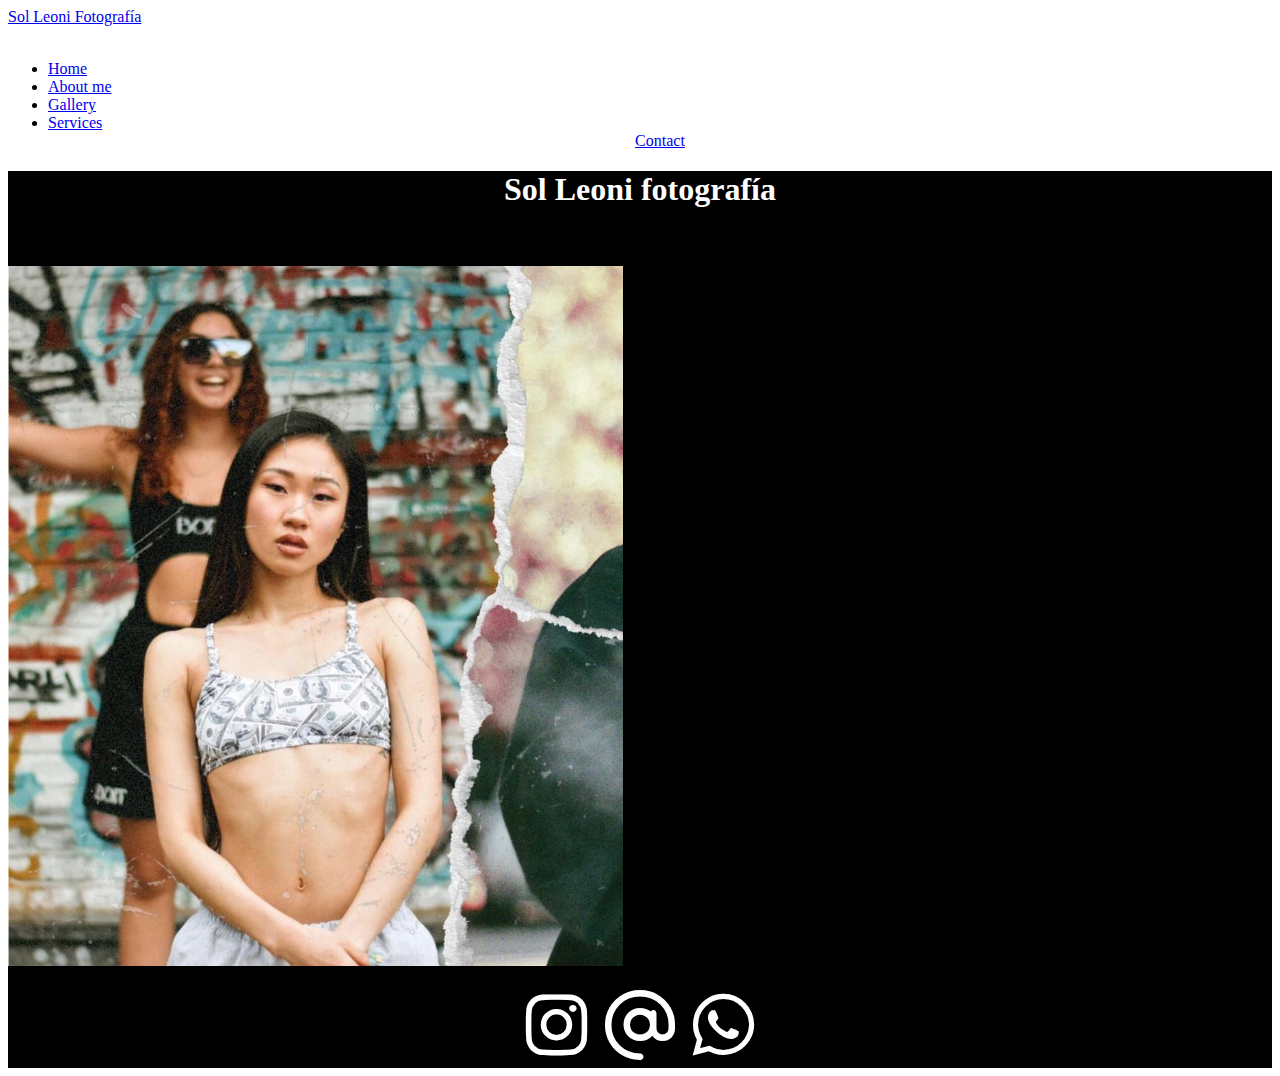
==== index.html @ e53f6728 "mi primer version" ====
<!DOCTYPE html>
<html lang="es">
<head>
    <meta charset="UTF-8">
    <meta http-equiv="X-UA-Compatible" content="IE=edge">
    <meta name="viewport" content="width=device-width, initial-scale=1.0">
    <link rel="stylesheet" href="https://cdn.jsdelivr.net/npm/bootstrap@4.6.2/dist/css/bootstrap.min.css" integrity="sha384-xOolHFLEh07PJGoPkLv1IbcEPTNtaed2xpHsD9ESMhqIYd0nLMwNLD69Npy4HI+N" crossorigin="anonymous">
    <link rel="stylesheet" href= "css/style.css">
    <link rel="stylesheet" href="https://cdnjs.cloudflare.com/ajax/libs/font-awesome/6.2.1/css/all.min.css">
    <title>Sol Leoni fotografía</title>
</head>
<body>
    <div class="conteiner-fluid header">
        <div class="row">
            <div class="col-12">
             <nav class="navbar navbar-expand-sm bg-dark navbar-dark">
                 <a class="navbar-brand" href="#">Sol Leoni Fotografía</a>
            
                <div class="carrito">
                 <i class="fa-solid fa-cart-shopping"></i>
                </div>
                    <ul class="navbar-nav">
                    <li class="nav-item home">
                        <a class="nav-link" href="./index.html">Home</a>
                      </li>
                      <li class="nav-item about-me">
                        <a class="nav-link" href="./pages/about-me.html">About me</a>
                      </li>
                      <li class="nav-item gallery">
                        <a class="nav-link" href="./pages/gallery.html">Gallery</a>
                      </li>
                      <li class="nav-item services">
                        <a class="nav-link" href="./pages/services.html">Services</a>
                      </li>
                      <li class="nav-item contact">
                        <a class="nav-link" href="./pages/contact.html">Contact</a>
                      </li>
                    </ul>
            </nav>
            </div>
        </div>
    </div> 
    <div class="conteiner-fluid">
        <div class="row">
            <main class="col-12">
            <h1>Sol Leoni fotografía</h1><br><br>
            <img class= "mx-auto d-block"  src="/WhatsApp Image 2022-12-03 at 09.14.11 (1).jpeg" alt="foto de una chica"><br><br>
            </main>
        </div>
    </div>
    <footer class="conteiner-fluid">
        <div class="row">
            <div class="col-12 social">
                <i class="fa-brands fa-instagram"></i>
                <i class="fa-regular fa-at"></i>
                <i class="fa-brands fa-whatsapp"></i>
            </div>
        </div>
    </footer>
    <script src="https://cdn.jsdelivr.net/npm/jquery@3.5.1/dist/jquery.slim.min.js" integrity="sha384-DfXdz2htPH0lsSSs5nCTpuj/zy4C+OGpamoFVy38MVBnE+IbbVYUew+OrCXaRkfj" crossorigin="anonymous"></script>
<script src="https://cdn.jsdelivr.net/npm/popper.js@1.16.1/dist/umd/popper.min.js" integrity="sha384-9/reFTGAW83EW2RDu2S0VKaIzap3H66lZH81PoYlFhbGU+6BZp6G7niu735Sk7lN" crossorigin="anonymous"></script>
<script src="https://cdn.jsdelivr.net/npm/bootstrap@4.6.2/dist/js/bootstrap.min.js" integrity="sha384-+sLIOodYLS7CIrQpBjl+C7nPvqq+FbNUBDunl/OZv93DB7Ln/533i8e/mZXLi/P+" crossorigin="anonymous"></script>
</body>
</html>
---- css/style.css ----
body{
    min-height: 100vh;

}

main{
    background-color: black;
}
h1{
    color: white;
    text-align: center;
}
img{
    height: 700px;
    
}
footer{
    background-color: black;
}
.social{
    text-align: center;
    font-size: 70px;
    color:white   
}
aside{
    background-color: black;
}
.contact{
    display: flex;
    align-items: center;
    justify-content: center;
}
/* .footer {
    height: 80px; */

    
/* main {
    min-height: calc(100vp - 160px);
} */

/* .header .link li{
    display: inline-block;
    text-decoration: none;
    text-transform: uppercase;
    letter-spacing: 2px;
} */
/* .header .link li a{
    text-decoration: none;
    text-transform: uppercase;
    color:white
    

} */
/* .nav h1{
    display: inline-block;
    float: left;
    letter-spacing: 5px;
    font-size: 40px;
    color:white
} */
/* .section h1{
    text-align: center;
    letter-spacing: 5px;
    font-size: 30px;
    color:white
    
} */
/* .section{
    text-align: center;
}
.section img{
    display: inline-block;
    height: 700px;
   
    
    
} */
.carrito {
    color: white;
}
    

    
    
/* }
.footer .socialmedia {
    color: white;
    font-size: 70px;
    letter-spacing: 10px;
    text-align: center;
}

.sobremi img{
    display: inline-block;
    height: 700px;
}
.about__me {
    display: inline-block;
    color: white;
    text-align: left;
}
 
.gallery img {
    width: 200px;
    height: 250px;
}
.sectionserv .servicestext{
    color: white;
    font-size: 20px;
}
.sectionserv a{
    color: white;
}
.sectionserv .servicestext2{
    color: white;
    font-size: 20px;
}
.sectionserv .servicestext3{
    color: white;
    font-size: 20px;
}
.sectionserv img{
    width: 250px;
    height: 200px;
}
.form{
    color:white
}
.form h2{
    font-size: 40px;
}
.form form{
    font-size: 20px;
}
.form .contacto{
    font-size: 30px;
}
.sobremi .contactarme a{
    font-size: 30px;
    color:white
} */
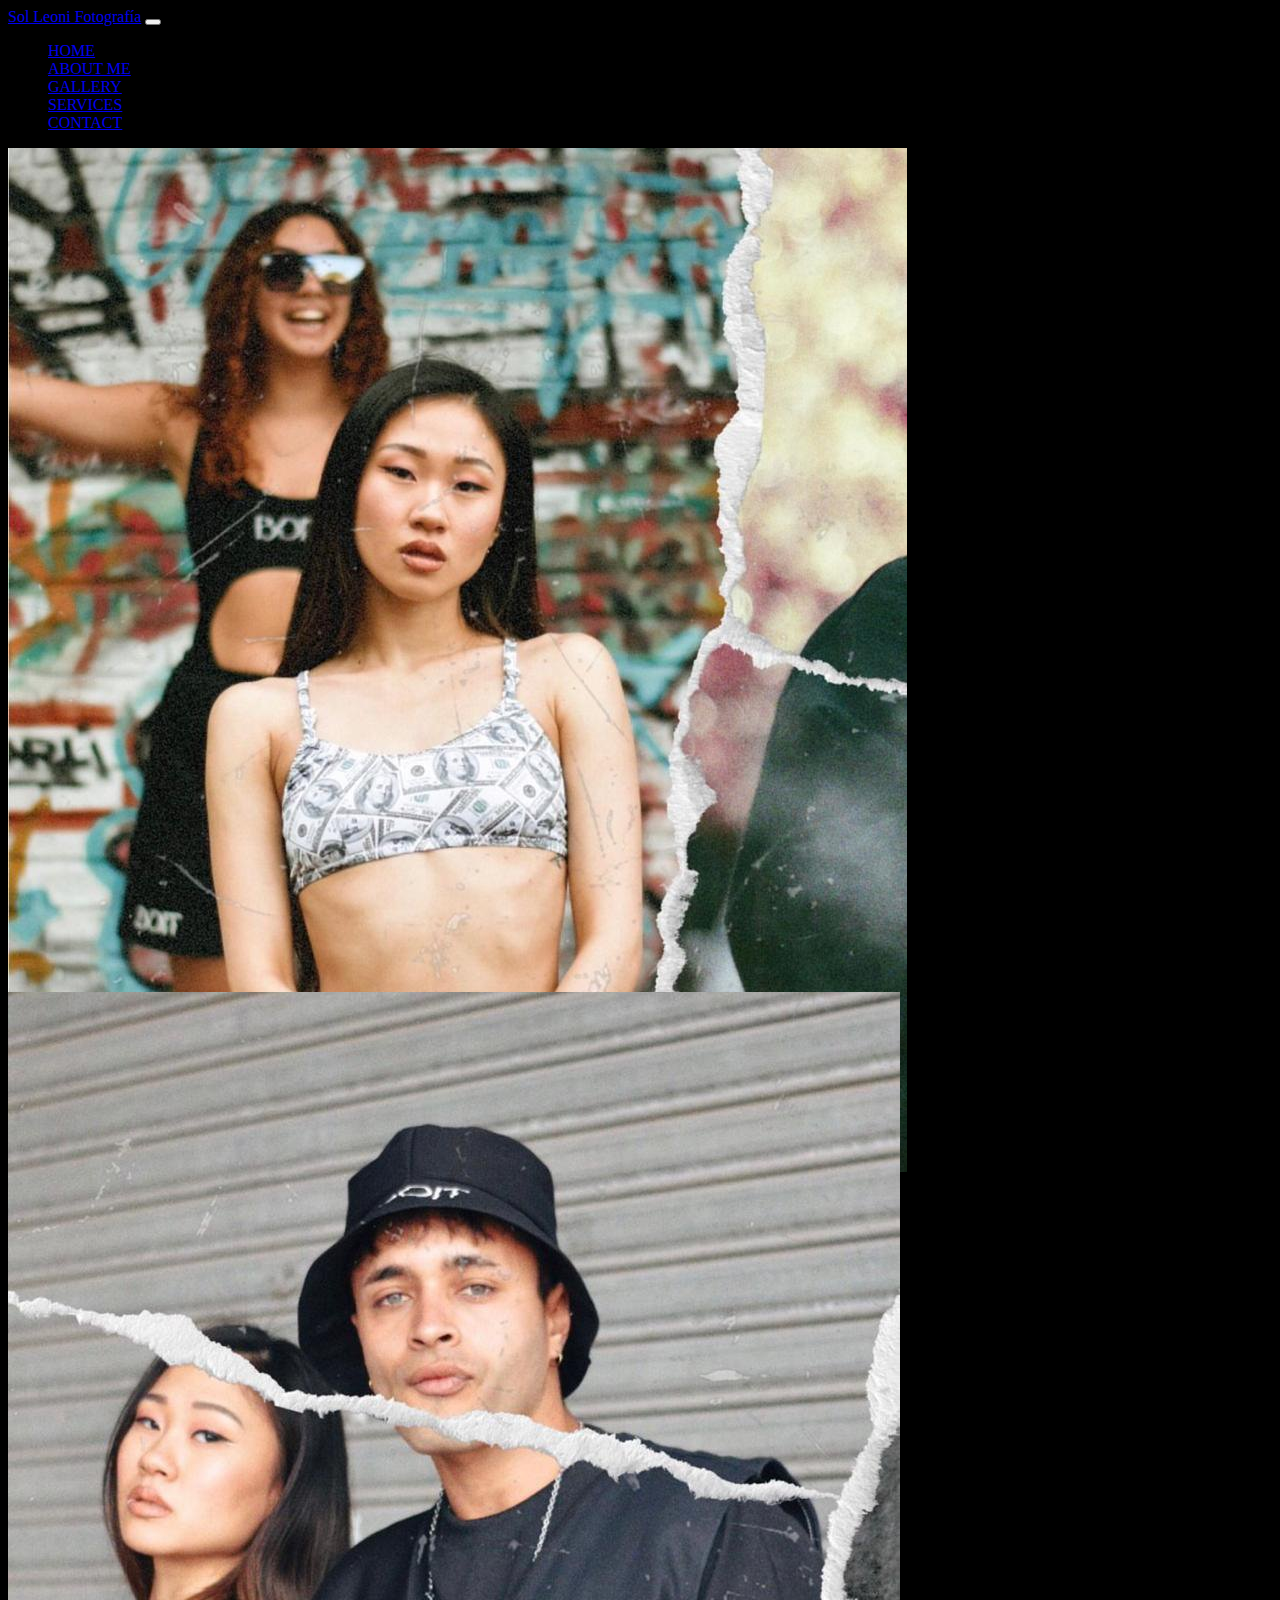
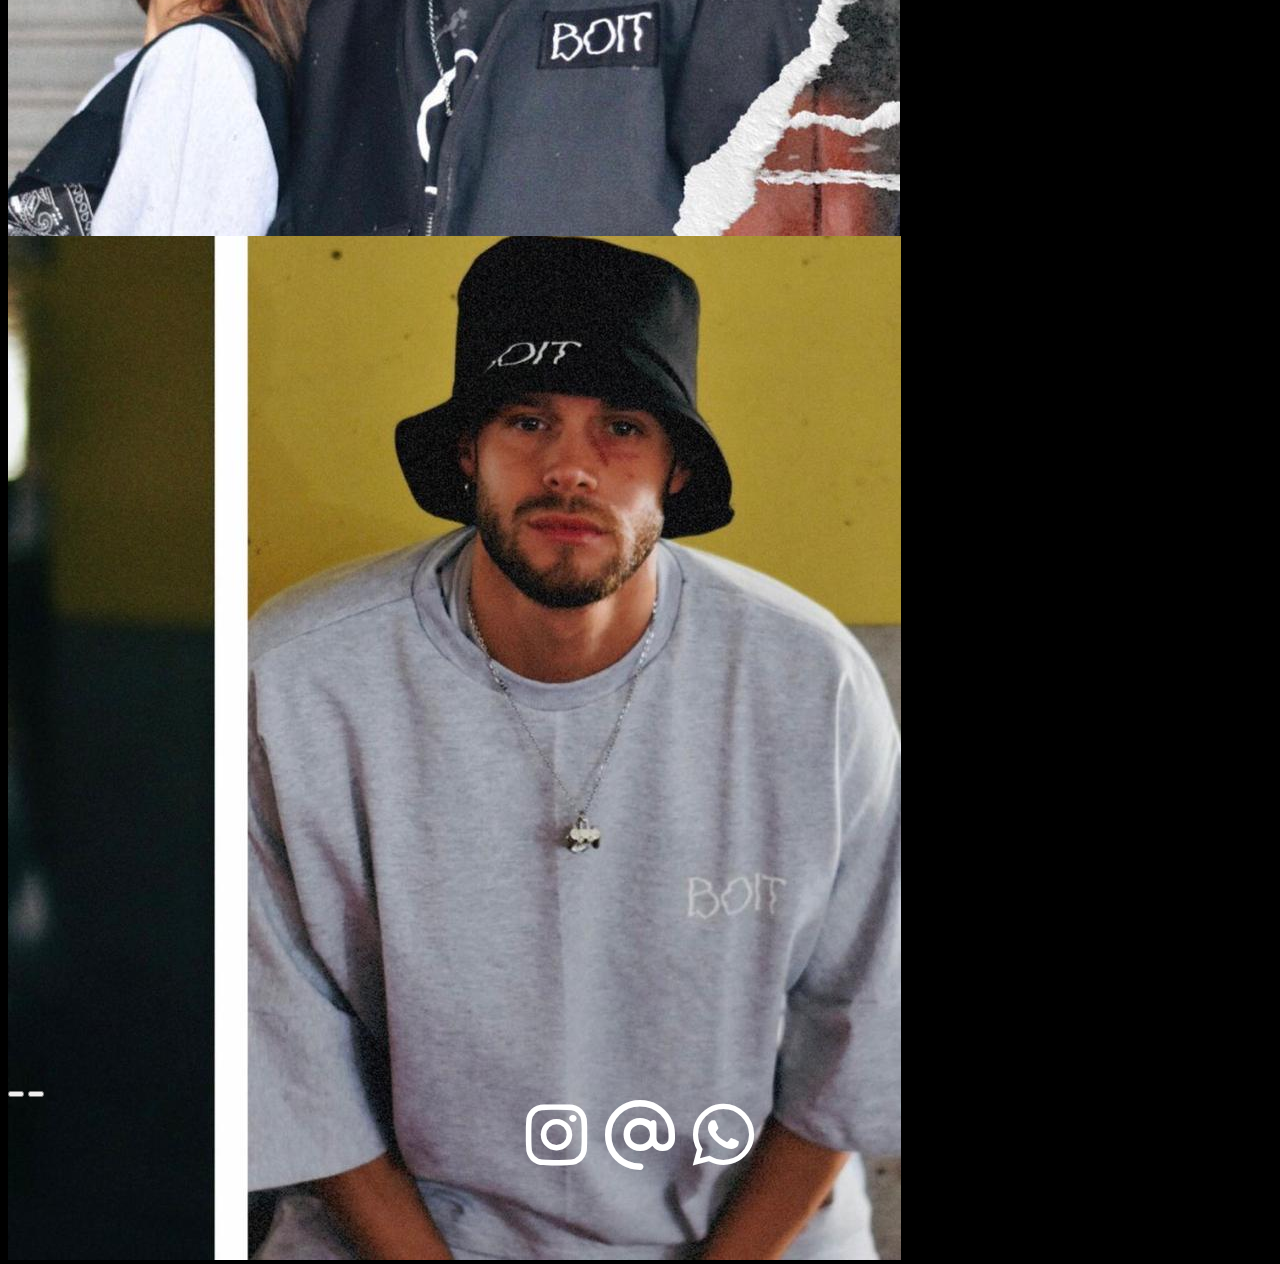
==== commit e7772902: "mi segunda version con boots" ====
--- a/index.html
+++ b/index.html
@@ -9,45 +9,64 @@
     <link rel="stylesheet" href="https://cdnjs.cloudflare.com/ajax/libs/font-awesome/6.2.1/css/all.min.css">
     <title>Sol Leoni fotografía</title>
 </head>
+<!-- barra de navegacion -->
 <body>
     <div class="conteiner-fluid header">
         <div class="row">
             <div class="col-12">
-             <nav class="navbar navbar-expand-sm bg-dark navbar-dark">
-                 <a class="navbar-brand" href="#">Sol Leoni Fotografía</a>
-            
-                <div class="carrito">
-                 <i class="fa-solid fa-cart-shopping"></i>
+            <nav class="navbar navbar-expand-md navbar-dark micolor">
+                <a class="navbar-brand" href="#">Sol Leoni Fotografía</a>
+                <button class="navbar-toggler" type="button" data-toggle="collapse" data-target="#collapsibleNavbar">
+                  <span class="navbar-toggler-icon"></span>
+                </button>
+                <div class="collapse navbar-collapse" id="collapsibleNavbar">
+                  <ul class="navbar-nav ml-auto">
+                    <li class="nav-item">
+                      <a class="nav-link" href="./index.html">HOME</a>
+                    </li>
+                    <li class="nav-item">
+                      <a class="nav-link" href="./pages/about-me.html">ABOUT ME</a>
+                    </li>
+                    <li class="nav-item">
+                      <a class="nav-link" href="./pages/gallery.html">GALLERY</a>
+                    <li class="nav-item">
+                     <a class="nav-link" href="./pages/services.html">SERVICES</a>
+                     <li class="nav-item">
+                        <a class="nav-link" href="./pages/contact.html">CONTACT</a>
+                    </li>
+                  </ul>
                 </div>
-                    <ul class="navbar-nav">
-                    <li class="nav-item home">
-                        <a class="nav-link" href="./index.html">Home</a>
-                      </li>
-                      <li class="nav-item about-me">
-                        <a class="nav-link" href="./pages/about-me.html">About me</a>
-                      </li>
-                      <li class="nav-item gallery">
-                        <a class="nav-link" href="./pages/gallery.html">Gallery</a>
-                      </li>
-                      <li class="nav-item services">
-                        <a class="nav-link" href="./pages/services.html">Services</a>
-                      </li>
-                      <li class="nav-item contact">
-                        <a class="nav-link" href="./pages/contact.html">Contact</a>
-                      </li>
-                    </ul>
-            </nav>
+              </nav>
             </div>
         </div>
     </div> 
-    <div class="conteiner-fluid">
-        <div class="row">
-            <main class="col-12">
-            <h1>Sol Leoni fotografía</h1><br><br>
-            <img class= "mx-auto d-block"  src="/WhatsApp Image 2022-12-03 at 09.14.11 (1).jpeg" alt="foto de una chica"><br><br>
-            </main>
+    <!-- fin barra navegacion -->
+
+    <!-- inicio carrusel -->
+    <div id="carouselExampleControls" class="carousel slide" data-ride="carousel">
+        <div class="carousel-inner">
+          <div class="carousel-item active">
+            <img src="/WhatsApp Image 2022-12-03 at 09.14.11 (1).jpeg"  alt="..." class="d-block ">
+          </div>
+          <div class="carousel-item">
+            <img src="/WhatsApp Image 2022-12-03 at 09.32.46 (2) - copia.jpeg"  alt="..." class="d-block ">
+          </div>
+          <div class="carousel-item">
+            <img src="/WhatsApp Image 2022-12-03 at 09.32.46 (3).jpeg" class="d-block " alt="...">
+          </div>
         </div>
-    </div>
+       <button class="carousel-control-prev" type="button" data-target="#carouselExampleControls" data-slide="prev">
+          <span class="carousel-control-prev-icon" aria-hidden="true"></span>
+          <span class="sr-only">Previous</span>
+        </button>
+        <button class="carousel-control-next" type="button" data-target="#carouselExampleControls" data-slide="next">
+          <span class="carousel-control-next-icon" aria-hidden="true"></span>
+          <span class="sr-only">Next</span>
+        </button>
+      </div>
+      <!-- fin carrusel -->
+
+      <!-- inicio footer -->
     <footer class="conteiner-fluid">
         <div class="row">
             <div class="col-12 social">
@@ -57,6 +76,7 @@
             </div>
         </div>
     </footer>
+    <!-- fin footer -->
     <script src="https://cdn.jsdelivr.net/npm/jquery@3.5.1/dist/jquery.slim.min.js" integrity="sha384-DfXdz2htPH0lsSSs5nCTpuj/zy4C+OGpamoFVy38MVBnE+IbbVYUew+OrCXaRkfj" crossorigin="anonymous"></script>
 <script src="https://cdn.jsdelivr.net/npm/popper.js@1.16.1/dist/umd/popper.min.js" integrity="sha384-9/reFTGAW83EW2RDu2S0VKaIzap3H66lZH81PoYlFhbGU+6BZp6G7niu735Sk7lN" crossorigin="anonymous"></script>
 <script src="https://cdn.jsdelivr.net/npm/bootstrap@4.6.2/dist/js/bootstrap.min.js" integrity="sha384-+sLIOodYLS7CIrQpBjl+C7nPvqq+FbNUBDunl/OZv93DB7Ln/533i8e/mZXLi/P+" crossorigin="anonymous"></script>
--- a/css/style.css
+++ b/css/style.css
@@ -1,20 +1,25 @@
 
 body{
     min-height: 100vh;
+    background-color: black;
 
 }
 
 main{
     background-color: black;
 }
-h1{
-    color: white;
-    text-align: center;
+
+.carousel-item{
+    max-height: calc(100vh - 56px);
 }
-img{
-    height: 700px;
+
+.carousel-item img{
+    height: 100%;
+    max-width: 100%;
+    margin: 0 auto;
+}
     
-}
+
 footer{
     background-color: black;
 }
@@ -23,121 +28,53 @@
     font-size: 70px;
     color:white   
 }
+.img-about{
+    height: auto;
+}
 aside{
     background-color: black;
+}
+aside h1{
+    text-align: center;
+    color: white;
+}
+aside .lead{
+    text-align: center;
+    color: white;
 }
 .contact{
     display: flex;
     align-items: center;
     justify-content: center;
 }
-/* .footer {
-    height: 80px; */
-
-    
-/* main {
-    min-height: calc(100vp - 160px);
-} */
-
-/* .header .link li{
-    display: inline-block;
-    text-decoration: none;
-    text-transform: uppercase;
-    letter-spacing: 2px;
-} */
-/* .header .link li a{
-    text-decoration: none;
-    text-transform: uppercase;
-    color:white
-    
-
-} */
-/* .nav h1{
-    display: inline-block;
-    float: left;
-    letter-spacing: 5px;
-    font-size: 40px;
-    color:white
-} */
-/* .section h1{
+.contact a:hover{
+    background-color: rgb(54, 51, 51);
+    color: white;
+  }
+.micolor{
+    background-color: black;
+}
+#galeria .col-lg-4{
+    padding: 30px;
+    margin: auto;
+}
+#galeria img{
+    width: 60%;
+    height: 250px;
+}
+#galeria img:hover{
+    border: 20px solid black;
+}
+.card img{
+    width: 100%;
+    height: 275px;
+}
+.card{
+    padding: 30px;
+    margin: auto;
+}
+.social-serv{
     text-align: center;
-    letter-spacing: 5px;
-    font-size: 30px;
-    color:white
-    
-} */
-/* .section{
-    text-align: center;
-}
-.section img{
-    display: inline-block;
-    height: 700px;
-   
-    
-    
-} */
-.carrito {
+    font-size: 50px;
     color: white;
 }
-    
-
-    
-    
-/* }
-.footer .socialmedia {
-    color: white;
-    font-size: 70px;
-    letter-spacing: 10px;
-    text-align: center;
-}
-
-.sobremi img{
-    display: inline-block;
-    height: 700px;
-}
-.about__me {
-    display: inline-block;
-    color: white;
-    text-align: left;
-}
- 
-.gallery img {
-    width: 200px;
-    height: 250px;
-}
-.sectionserv .servicestext{
-    color: white;
-    font-size: 20px;
-}
-.sectionserv a{
-    color: white;
-}
-.sectionserv .servicestext2{
-    color: white;
-    font-size: 20px;
-}
-.sectionserv .servicestext3{
-    color: white;
-    font-size: 20px;
-}
-.sectionserv img{
-    width: 250px;
-    height: 200px;
-}
-.form{
-    color:white
-}
-.form h2{
-    font-size: 40px;
-}
-.form form{
-    font-size: 20px;
-}
-.form .contacto{
-    font-size: 30px;
-}
-.sobremi .contactarme a{
-    font-size: 30px;
-    color:white
-} */
-
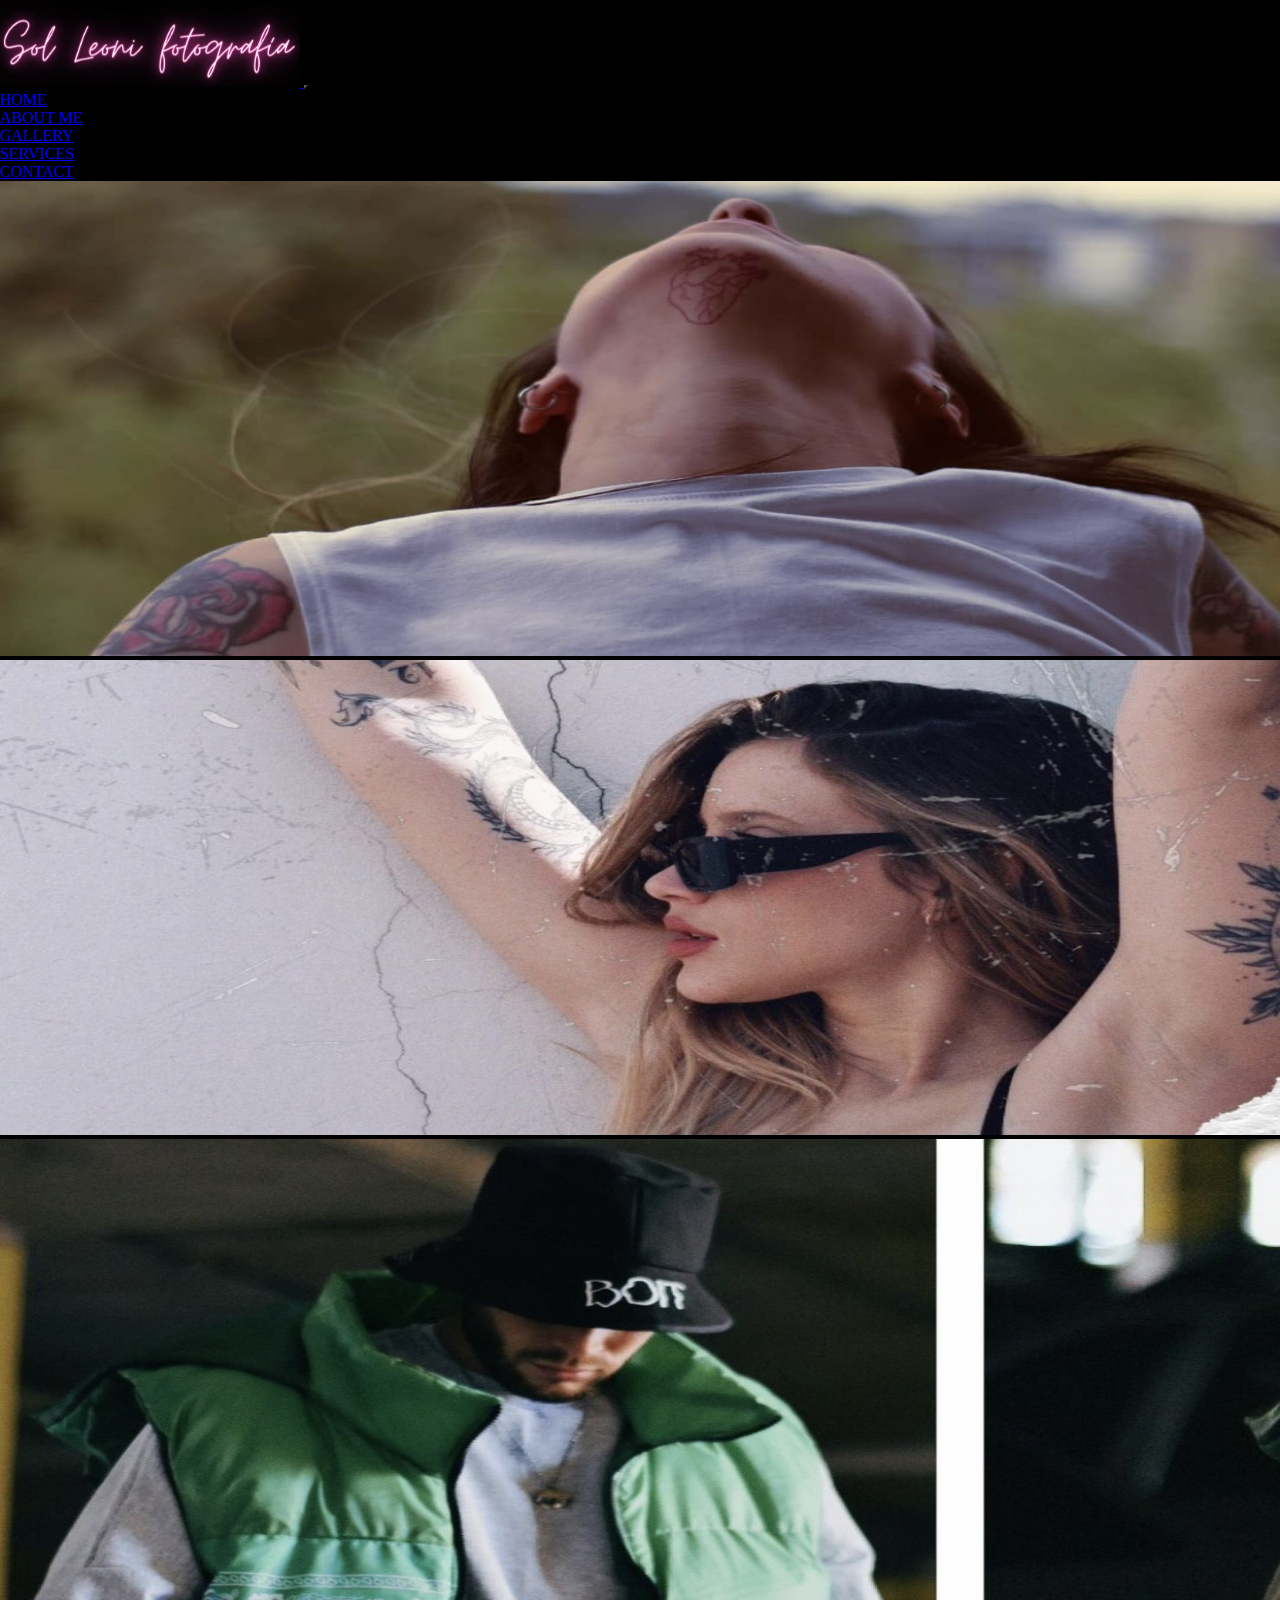
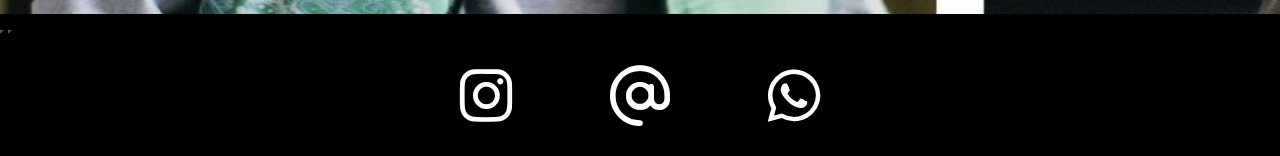
==== commit f07dc72a: "se paso el sitio a sass" ====
--- a/index.html
+++ b/index.html
@@ -4,6 +4,8 @@
     <meta charset="UTF-8">
     <meta http-equiv="X-UA-Compatible" content="IE=edge">
     <meta name="viewport" content="width=device-width, initial-scale=1.0">
+    <meta name="description" content="Fotografía profesional. Books de fotos según la temática que precises. Eventos, foto productos, book personal.">
+    <meta name="keywords" content="FOTOGRAFÍA, SOL, LEONI, FOTOPRODUCTO, FOTO, EVENTOS, BOOK, CUMPLEAÑOS">
     <link rel="stylesheet" href="https://cdn.jsdelivr.net/npm/bootstrap@4.6.2/dist/css/bootstrap.min.css" integrity="sha384-xOolHFLEh07PJGoPkLv1IbcEPTNtaed2xpHsD9ESMhqIYd0nLMwNLD69Npy4HI+N" crossorigin="anonymous">
     <link rel="stylesheet" href= "css/style.css">
     <link rel="stylesheet" href="https://cdnjs.cloudflare.com/ajax/libs/font-awesome/6.2.1/css/all.min.css">
@@ -11,15 +13,17 @@
 </head>
 <!-- barra de navegacion -->
 <body>
-    <div class="conteiner-fluid header">
+    <div class="container-fluid header">
         <div class="row">
             <div class="col-12">
-            <nav class="navbar navbar-expand-md navbar-dark micolor">
-                <a class="navbar-brand" href="#">Sol Leoni Fotografía</a>
+            <nav class="navbar navbar-expand-md navbar-dark">
+                <a class="navbar-logo" href="#">
+                <img class= "logo_sol" src="./logo_sol.jpg">
+                </a>
                 <button class="navbar-toggler" type="button" data-toggle="collapse" data-target="#collapsibleNavbar">
                   <span class="navbar-toggler-icon"></span>
                 </button>
-                <div class="collapse navbar-collapse" id="collapsibleNavbar">
+                <div class="collapse navbar-collapse links_nav" id="collapsibleNavbar">
                   <ul class="navbar-nav ml-auto">
                     <li class="nav-item">
                       <a class="nav-link" href="./index.html">HOME</a>
@@ -30,8 +34,8 @@
                     <li class="nav-item">
                       <a class="nav-link" href="./pages/gallery.html">GALLERY</a>
                     <li class="nav-item">
-                     <a class="nav-link" href="./pages/services.html">SERVICES</a>
-                     <li class="nav-item">
+                    <a class="nav-link" href="./pages/services.html">SERVICES</a>
+                    <li class="nav-item">
                         <a class="nav-link" href="./pages/contact.html">CONTACT</a>
                     </li>
                   </ul>
@@ -43,36 +47,42 @@
     <!-- fin barra navegacion -->
 
     <!-- inicio carrusel -->
-    <div id="carouselExampleControls" class="carousel slide" data-ride="carousel">
-        <div class="carousel-inner">
-          <div class="carousel-item active">
-            <img src="/WhatsApp Image 2022-12-03 at 09.14.11 (1).jpeg"  alt="..." class="d-block ">
-          </div>
-          <div class="carousel-item">
-            <img src="/WhatsApp Image 2022-12-03 at 09.32.46 (2) - copia.jpeg"  alt="..." class="d-block ">
-          </div>
-          <div class="carousel-item">
-            <img src="/WhatsApp Image 2022-12-03 at 09.32.46 (3).jpeg" class="d-block " alt="...">
-          </div>
+<div class="container-fluid carrusel_home">
+    <div class="row">
+        <div class="col-lg-12">
+            <div id="carouselExampleControls" class="carousel slide" data-ride="carousel">
+                <div class="carousel-inner fotos_home">
+                    <div class="carousel-item active">
+                    <img src="./foto_carrusel1.jpg"  alt="..." width="100%" height="475px" class="d-block">
+                </div>
+                    <div class="carousel-item">
+                      <img src="./foto_carrusel2.jpg"  alt="..." width="100%" height="475px" class="d-block w-100">
+                </div>
+                    <div class="carousel-item">
+                      <img src="./foto_carrusel3.jpg" class="d-block w-100" width="100%" height="475px" alt="...">
+                    </div>
+                </div>
+                <button class="carousel-control-prev" type="button" data-target="#carouselExampleControls" data-slide="prev">
+                    <span class="carousel-control-prev-icon" aria-hidden="true"></span>
+                    <span class="sr-only">Previous</span>
+                </button>
+                <button class="carousel-control-next" type="button" data-target="#carouselExampleControls" data-slide="next">
+                    <span class="carousel-control-next-icon" aria-hidden="true"></span>
+                    <span class="sr-only">Next</span>
+                </button>
+              </div>
         </div>
-       <button class="carousel-control-prev" type="button" data-target="#carouselExampleControls" data-slide="prev">
-          <span class="carousel-control-prev-icon" aria-hidden="true"></span>
-          <span class="sr-only">Previous</span>
-        </button>
-        <button class="carousel-control-next" type="button" data-target="#carouselExampleControls" data-slide="next">
-          <span class="carousel-control-next-icon" aria-hidden="true"></span>
-          <span class="sr-only">Next</span>
-        </button>
-      </div>
+    </div>
+</div>
       <!-- fin carrusel -->
 
       <!-- inicio footer -->
-    <footer class="conteiner-fluid">
+    <footer class="container-fluid">
         <div class="row">
             <div class="col-12 social">
-                <i class="fa-brands fa-instagram"></i>
-                <i class="fa-regular fa-at"></i>
-                <i class="fa-brands fa-whatsapp"></i>
+                <i class="fa-brands fa-instagram social1"></i>
+                <i class="fa-regular fa-at social1"></i>
+                <i class="fa-brands fa-whatsapp social1"></i>
             </div>
         </div>
     </footer>
--- a/css/style.css
+++ b/css/style.css
@@ -1,80 +1,88 @@
-
-body{
-    min-height: 100vh;
-    background-color: black;
-
+@import url("https://fonts.googleapis.com/css2?family=Permanent+Marker&family=Sofia+Sans+Semi+Condensed:wght@100;200;400&display=swap");
+* {
+  background-color: black;
+  margin: 0;
+  padding: 0;
 }
 
-main{
-    background-color: black;
+.header .logo_sol {
+  width: 300px;
+}
+.header .nav-item:hover {
+  transform: scale(1.05);
 }
 
-.carousel-item{
-    max-height: calc(100vh - 56px);
+.carrusel_home {
+  background-color: black;
 }
 
-.carousel-item img{
-    height: 100%;
-    max-width: 100%;
-    margin: 0 auto;
+.social {
+  height: 100px;
+  text-align: center;
+  color: white;
 }
-    
+.social .social1 {
+  font-size: 60px;
+  width: 90px;
+  padding: 30px;
+}
 
-footer{
-    background-color: black;
+.about__sol {
+  height: 500px;
 }
-.social{
-    text-align: center;
-    font-size: 70px;
-    color:white   
+.about__sol img {
+  height: 500px;
+  padding: 50px;
 }
-.img-about{
-    height: auto;
+.about__sol aside {
+  font-family: "Sofia Sans Semi Condensed", sans-serif, 200;
+  color: white;
+  letter-spacing: 5px;
+  text-align: center;
+  padding: 25px;
 }
-aside{
-    background-color: black;
+.about__sol aside a:hover {
+  background-color: rgb(243, 73, 158);
 }
-aside h1{
-    text-align: center;
-    color: white;
+
+.galeria_sol img {
+  width: 200px;
+  height: 250px;
 }
-aside .lead{
-    text-align: center;
-    color: white;
+.galeria_sol img:hover {
+  transform: scale(1.5);
 }
-.contact{
-    display: flex;
-    align-items: center;
-    justify-content: center;
+
+.services_card .card {
+  font-family: "Sofia Sans Semi Condensed", sans-serif, 400;
+  color: white;
 }
-.contact a:hover{
-    background-color: rgb(54, 51, 51);
-    color: white;
-  }
-.micolor{
-    background-color: black;
+.services_card .card a {
+  background-color: white;
 }
-#galeria .col-lg-4{
-    padding: 30px;
-    margin: auto;
+.services_card .card a:hover {
+  background-color: rgb(243, 73, 158);
 }
-#galeria img{
-    width: 60%;
-    height: 250px;
+.services_card img {
+  height: 275px;
 }
-#galeria img:hover{
-    border: 20px solid black;
+
+.titulo-contact {
+  color: white;
 }
-.card img{
-    width: 100%;
-    height: 275px;
+
+.form_sol {
+  font-family: "Sofia Sans Semi Condensed", sans-serif, 400;
+  color: white;
 }
-.card{
-    padding: 30px;
-    margin: auto;
+.form_sol textarea {
+  background-color: white;
 }
-.social-serv{
-    text-align: center;
-    font-size: 50px;
-    color: white;
+.form_sol button {
+  background-color: white;
 }
+.form_sol button:hover {
+  background-color: rgb(243, 73, 158);
+}
+
+/*# sourceMappingURL=style.css.map */
